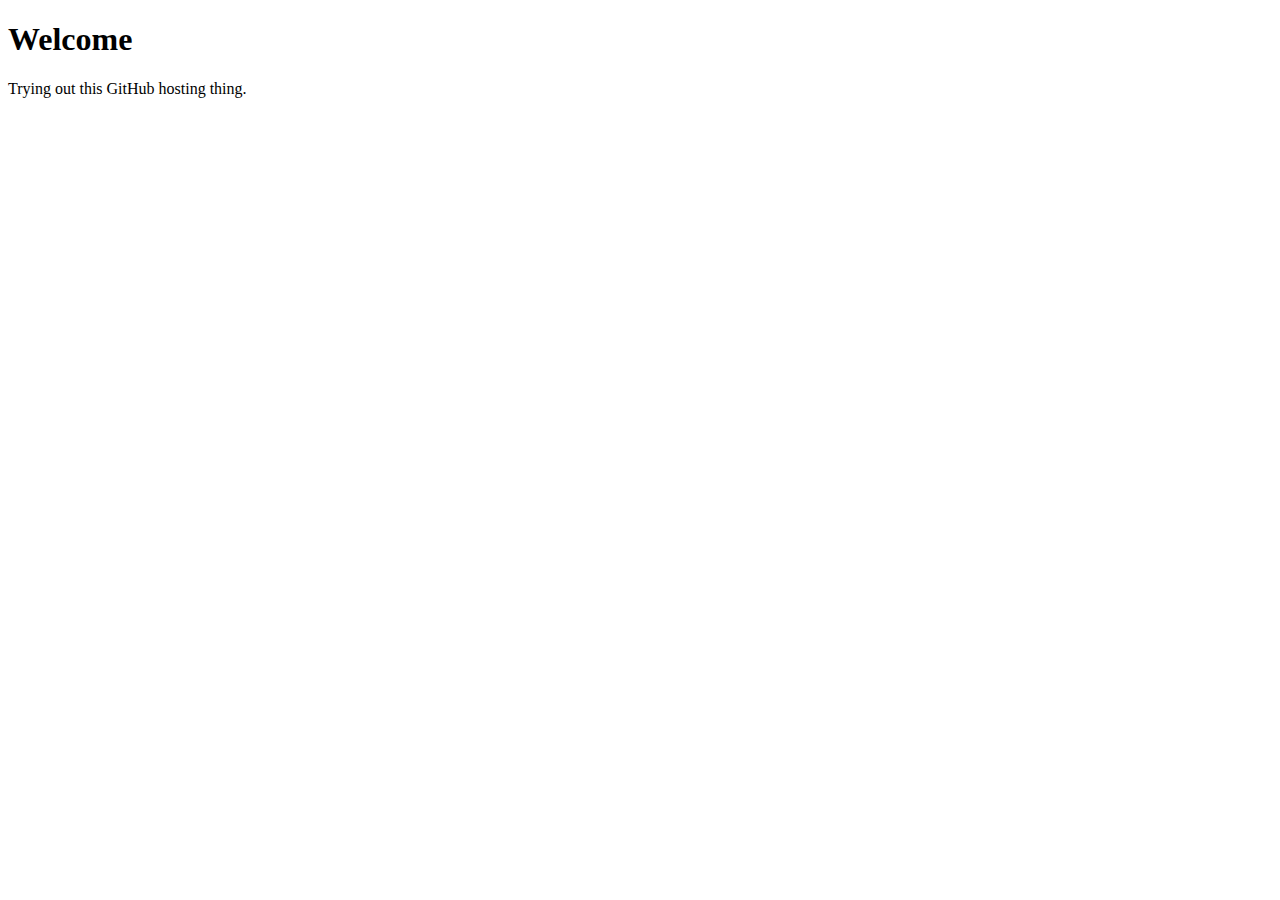
==== index.html @ 79645be8 "Initial index file." ====
﻿<!DOCTYPE html>

<html lang="en" xmlns="http://www.w3.org/1999/xhtml">
<head>
    <meta charset="utf-8" />
    <title>Erik Takahide Törnqvist</title>
</head>
    <body>
        <h1>Welcome</h1>
        <p>Trying out this GitHub hosting thing.</p>
    </body>
</html>
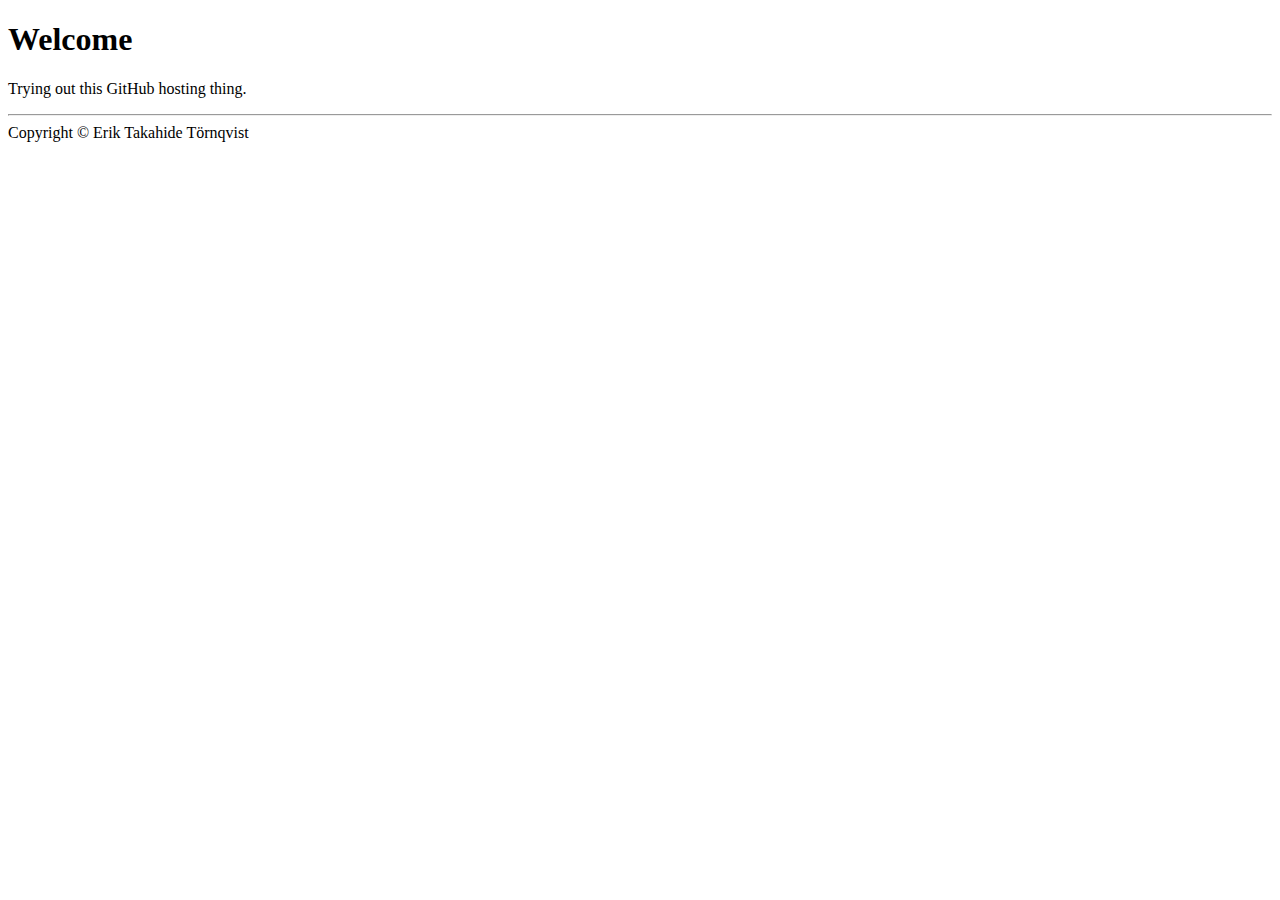
==== commit 57237b3a: "Created a proper project." ====
--- a/index.html
+++ b/index.html
@@ -8,5 +8,7 @@
     <body>
         <h1>Welcome</h1>
         <p>Trying out this GitHub hosting thing.</p>
+        <hr/>
+        Copyright &copy; Erik Takahide T&ouml;rnqvist
     </body>
 </html>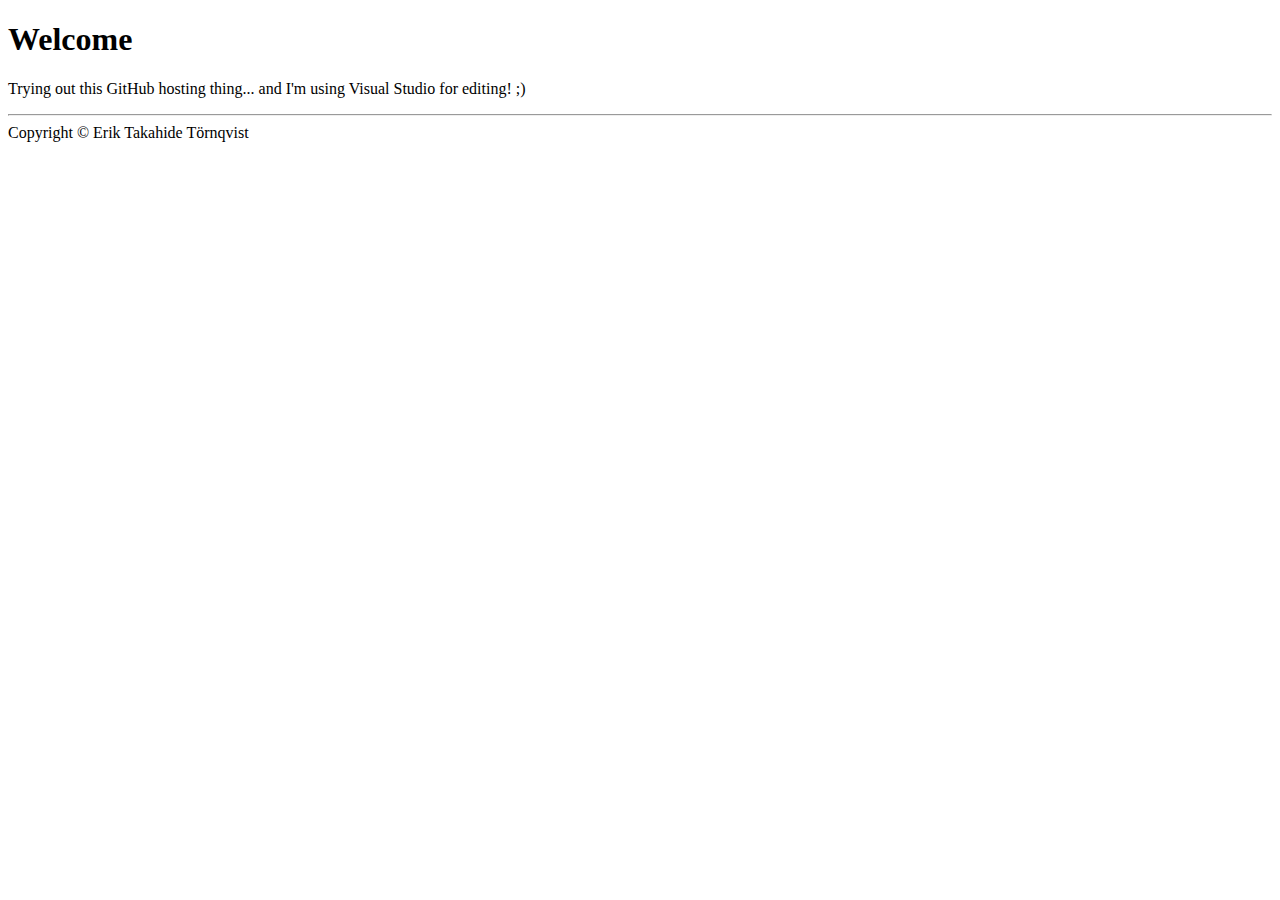
==== commit c920ff0a: "Add test.md." ====
--- a/index.html
+++ b/index.html
@@ -7,7 +7,7 @@
 </head>
     <body>
         <h1>Welcome</h1>
-        <p>Trying out this GitHub hosting thing.</p>
+        <p>Trying out this GitHub hosting thing... and I'm using Visual Studio for editing! ;)</p>
         <hr/>
         Copyright &copy; Erik Takahide T&ouml;rnqvist
     </body>
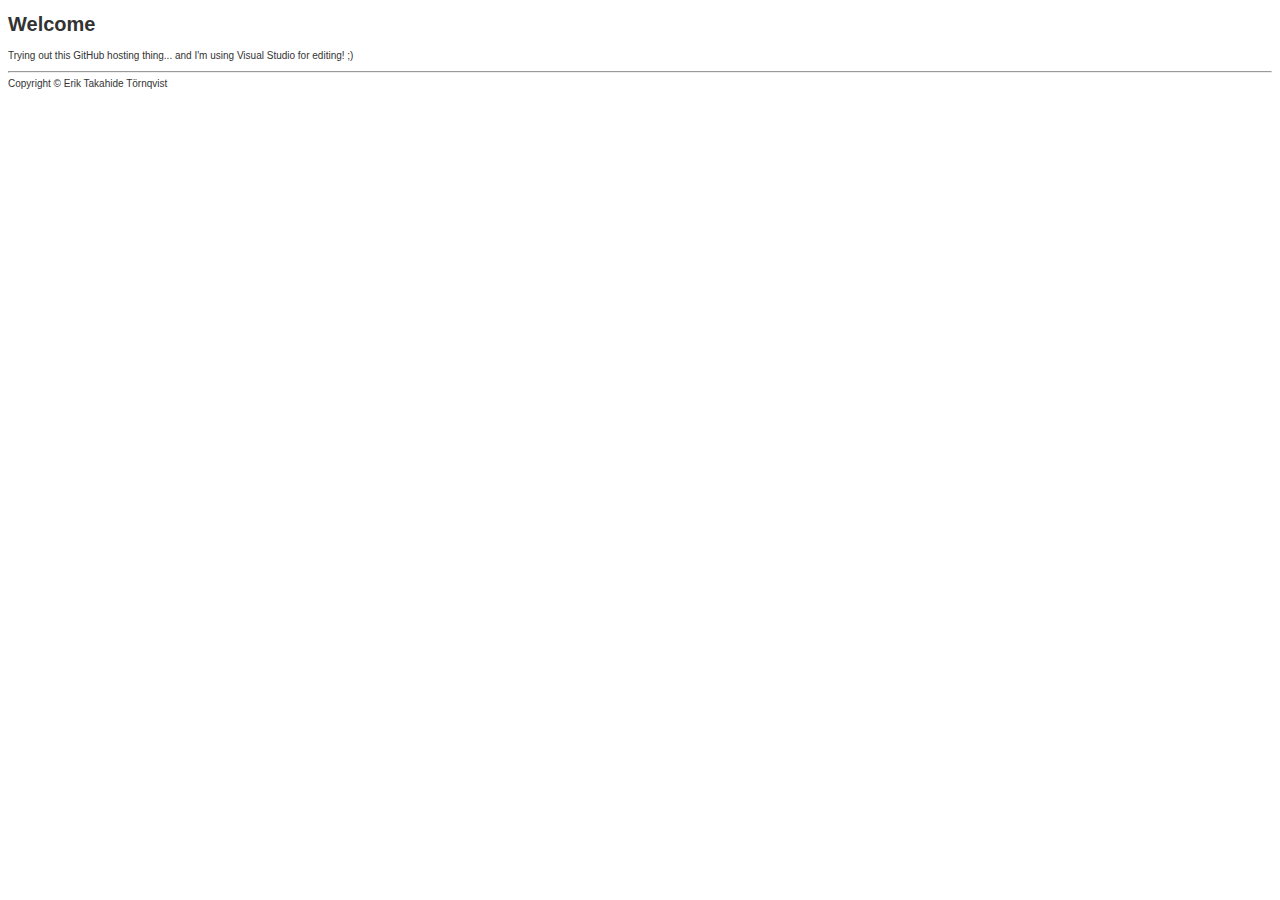
==== commit 353f0981: "Add stylesheet." ====
--- a/index.html
+++ b/index.html
@@ -4,6 +4,7 @@
 <head>
     <meta charset="utf-8" />
     <title>Erik Takahide Törnqvist</title>
+    <link rel="stylesheet" href="style.css" type="text/css" media="all" />
 </head>
     <body>
         <h1>Welcome</h1>
--- a/style.css
+++ b/style.css
@@ -0,0 +1,12 @@
+/**
+ * style.css
+ * Copyright (C) Erik Takahide T�rnqvist
+ * http://thorntwig.se/
+ */
+
+body {
+    background-color: #fff;
+    font-family: Verdana, sans-serif;
+    font-size: 10px;
+    color: #333;
+}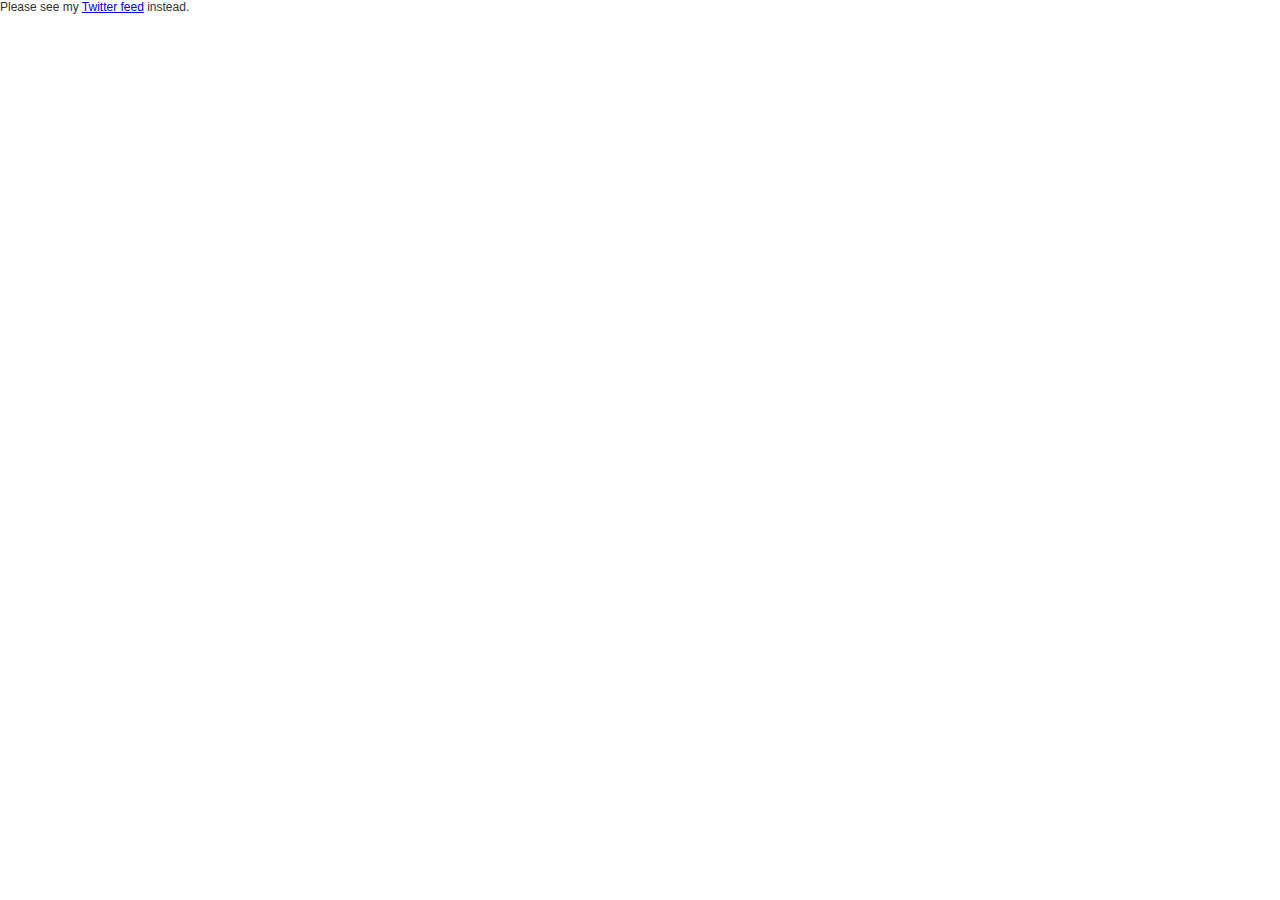
==== commit fc96ad5b: "Refer to twitter feed instead." ====
--- a/index.html
+++ b/index.html
@@ -7,9 +7,22 @@
     <link rel="stylesheet" href="style.css" type="text/css" media="all" />
 </head>
     <body>
-        <h1>Welcome</h1>
-        <p>Trying out this GitHub hosting thing... and I'm using Visual Studio for editing! ;)</p>
-        <hr/>
-        Copyright &copy; Erik Takahide T&ouml;rnqvist
+        <!--<div id="header">
+            Erik Takahide T&ouml;rnqvist
+        </div>
+        <div id="menu">
+            Home
+            Photos
+            Diary
+            About
+        </div>
+        <div id="content">
+            <h1>Welcome</h1>
+            <p>Trying out this GitHub hosting thing... and I'm using Visual Studio for editing! ;)</p>
+        </div>
+        <div id="footer">
+            Copyright &copy; Erik Takahide T&ouml;rnqvist
+        </div>-->
+        Please see my <a href="https://twitter.com/takahidehimself">Twitter feed</a> instead.
     </body>
 </html>--- a/style.css
+++ b/style.css
@@ -5,8 +5,37 @@
  */
 
 body {
+    margin: 0;
     background-color: #fff;
     font-family: Verdana, sans-serif;
+    font-size: 12px;
+    color: #333;
+}
+
+h1 {
+    margin: 0;
+}
+
+div#header {
+    padding: 10px;
+    background-color: #000;
+    font-size: 18px;
+    font-weight: bold;
+    color: #fff;
+}
+
+div#menu {
+    padding: 4px;
+    background-color: #ddd;
+    text-align: center;
+}
+
+div#content {
+    padding: 10px;
+}
+
+div#footer {
+    padding: 10px;
     font-size: 10px;
-    color: #333;
+    text-align: center;
 }